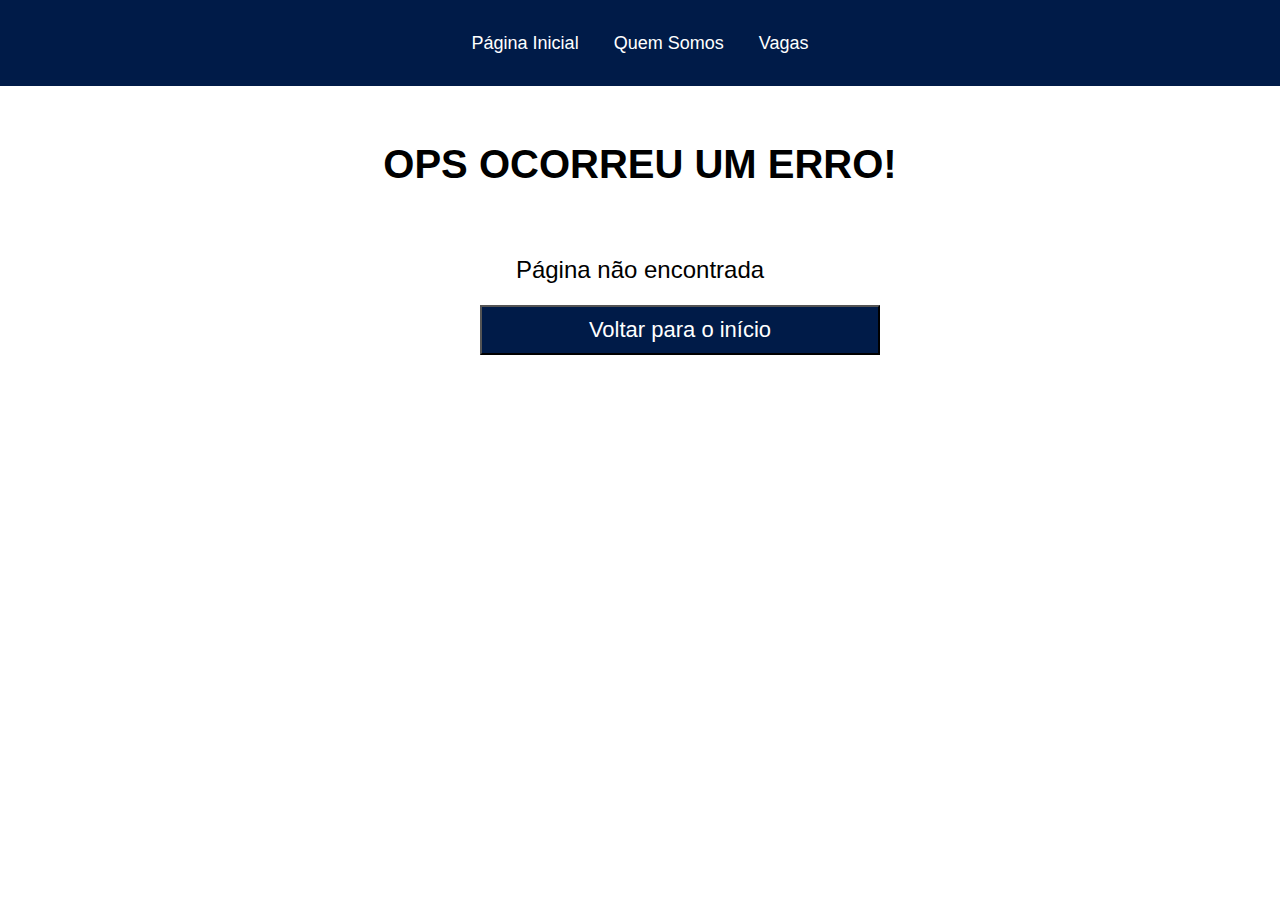
==== Trabalho Lucas/pag7_erro.html @ d6965bb7 "Add files via upload" ====
<!DOCTYPE html>
<html lang="pt-br">
<head>
    <meta charset="UTF-8">
    <meta name="viewport" content="width=device-width, initial-scale=1.0">
    <title>Erro- Pagina 7</title>
    <link rel="stylesheet" href="./ediçãogeral.css">
    
</head>
<body>

    <!-- Cabeçalho de botões com links -->
    <div>
        <header>
            <hgroup>
            <!-- <h1 class="titulo-site">Cadastro Empresa</h1> tirei o titulo por ser a pagina de erro-->
            <ul>
                <a href="#Página Inicial" class="botão_cabeçalho"><li>Página Inicial</li></a>
                <a href="#Quem Somos" class="botão_cabeçalho"> <li>Quem Somos</li></a>
                <a href="#Vagas" class="botão_cabeçalho"> <li>Vagas</li></a>
            </ul>
            </hgroup>
        </header>
    </div>

    <!-- div dos dados -->
    <div class="erro">
        <h1 class="erro-h1">OPS OCORREU UM ERRO!</h1>
        <p class="erro-p">Página não encontrada</p>

        <!-- botão de criar conta -->
        <button class="botão-erro" type="botão">Voltar para o início</button>
    </div>

    
 

</body>
---- Trabalho Lucas/ediçãogeral.css ----
* {
    padding: 0;
    margin: 0;
    box-sizing: border-box;
}

body{

font-family: 'Segoe UI', Tahoma, Geneva, Verdana, sans-serif;
font-style: normal;
font-weight: 200;
font-size: 18px;
line-height: 56px;
color: #000000;
}

.titulo-site{
    color: #ffffff;
    font-weight: 500;
}

            /* PAGINA 6 */
/* Cabeçalho de botões com links */ 

header{
    background-color: #001B48; 
}

li{
    display: inline-block;
    margin: 15px;
    color: #ffffff;
}

li:hover{    
    color: rgb(2, 2, 2);     
    transition: 0.20s all; 
}

hgroup{
    display: flex;
    flex-direction: row;
    align-items: center;
    justify-content: space-around;
}

.botão-cabeçalho{
    font-weight: 500;
    padding-right: 2px;
}

/* campos para preencher os dados (razão social, telefone...) */
.container {
    width: 50%;
    height: 50px;
    margin: 10px auto;
    padding: 10px;
    flex-direction: row; 
    align-items: center; 
    justify-content: space-around;
    display:flexbox;
}

/* razão social */
.razãosocial-pag6 {

    position: absolute;
    width: 360px;
    height: 45px;
    left: 70px;
    top: 110px;
    font-size: 22px;
    font-weight: 700;
}

.razãosocial1-pag6 {

    position: absolute;
    width: 360px;
    height: 45px;
    left: 70px;
    top: 160px;
}
.telefone-pag6 {

    position: absolute;
    width: 360px;
    height: 45px;
    left: 70px;
    top: 210px;
    font-size: 22px;
    font-weight: 700;
}

.telefone1-pag6 {

    position: absolute;
    width: 360px;
    height: 45px;
    left: 70px;
    top: 259px;
}
.email-pag6 {

    position: absolute;
    width: 360px;
    height: 45px;
    left: 70px;
    top: 310px;
    font-size: 22px;
    font-weight: 700;
}

.email1-pag6 {

    position: absolute;
    width: 360px;
    height: 45px;
    left: 70px;
    top: 365px;
}
.cnpj-pag6 {

    position: absolute;
    width: 360px;
    height: 45px;
    left: 70px;
    top: 410px;
    font-size: 22px;
    font-weight: 700;
}

.cnpj1-pag6 {

    position: absolute;
    width: 360px;
    height: 45px;
    left: 70px;
    top: 465px;
}
.cidade-pag6 {

    position: absolute;
    width: 360px;
    height: 45px;
    left: 70px;
    top: 510px;
    font-size: 22px;
    font-weight: 700;
}

.cidade1-pag6 {

    position: absolute;
    width: 360px;
    height: 45px;
    left: 70px;
    top: 565px;
}

button
{
    position: absolute;
    width: 200px;
    height: 45px;
    left: 900px;
    top: 560px;
    font-size: 20px;
    font-weight: 700;
    background-color: #1e3774;
    color: white;
}


        /* pagina 7 */
.erro{
    font-weight: 700;
}

.erro-h1 {
    text-align: center;
    font-size: 40px;
    padding: 50px
}

.erro-p {
    text-align: center;
    font-size: 24px;
    font-weight: 400;
    /* padding: 10px; */
}

.botão-erro{
    box-sizing: border-box;
    position: relative;
    width: 400px;
    height: 50px;
    left: 480px;
    top: 5px;
    font-size: 22px;
    font-weight: 500;
    background-color:#001B48;
    color: #ffffff;
}

/* PAGINA 8 */

/* div das descrições das empresas */
.descrição-pag8{
    width: 60%;
    height: 300px;
    border: 1px solid #000000;
    /* margin: 5px; */
    padding: 0 5px;
        
}

/* mequi */
.mequi-imagem{
    width: 9%;
    margin: 5px;
    padding: 5px;
}

.mequi-titulo, .mequi-descrição{
    text-align:right;
}

/* microsoft */
.microsoft-imagem{
    width: 7%;
    margin: 5px;
    padding: 5px;
}

.descrição-microsoftpag8{
    width: 500px;
    height: 200px;
    border: 1px solid #ccc;
    margin: 5px auto;
    text-align: center;
    /* padding: 0 5px; */
}

.microsoft-titulo, .microsoft-descrição{
    text-align: right;
}

/* vale */
.vale-imagem{
    width: 10%;
    margin: 5px;
    padding: 5px;
}

.vale-titulo, .vale-descrição{
    text-align: right;
}


        /* PAGINA 9 */

/* .horarioh3-pag9{
    font-size: 24px;
    font-weight: 400;
} */

.nomedaempresa-pag9 {

    position: absolute;
    width: 360px;
    height: 45px;
    left: 70px;
    top: 110px;
    font-size: 22px;
    font-weight: 700;
}

.nomedaempresa1-pag9 {

    position: absolute;
    width: 360px;
    height: 45px;
    left: 70px;
    top: 259px;
}

.cargo-pag9 {

    position: absolute;
    width: 360px;
    height: 45px;
    left: 70px;
    top: 310px;
    font-size: 22px;
    font-weight: 700;
}

.cargo1-pag9 {

    position: absolute;
    width: 360px;
    height: 45px;
    left: 70px;
    top: 365px;
}

.salario-pag9 {

    position: absolute;
    width: 360px;
    height: 45px;
    left: 70px;
    top: 410px;
    font-size: 22px;
    font-weight: 700;
}

.salario1-pag9 {

    position: absolute;
    width: 360px;
    height: 45px;
    left: 70px;
    top: 465px;
}

.descriçãodavaga-pag9 {

    position: absolute;
    width: 360px;
    height: 45px;
    left: 70px;
    top: 510px;
    font-size: 22px;
    font-weight: 700;
}

.descriçãodavaga1-pag9 {

    position: absolute;
    width: 360px;
    height: 45px;
    left: 70px;
    top: 565px;
}

.beneficios-pag9 {

    position: absolute;
    width: 360px;
    height: 45px;
    left: 70px;
    top: 610px;
    font-size: 22px;
    font-weight: 700;
}

.beneficios1-pag9 {

    position: absolute;
    width: 360px;
    height: 45px;
    left: 70px;
    top: 665px;
}

.horarios-pag9{
    position: absolute;
    width: 360px;
    height: 45px;
    left: 70px;
    top: 765px;
}

.botão-pag9{
    position: absolute;
    width: 360px;
    height: 45px;
    left: 70px;
    top: 965px;
}

.mapa-pag9{
    position: absolute;
    width: 560px;
    height: 400px;
    right: 70px;
    top: 100px;
}

textarea{
    resize:none;
}
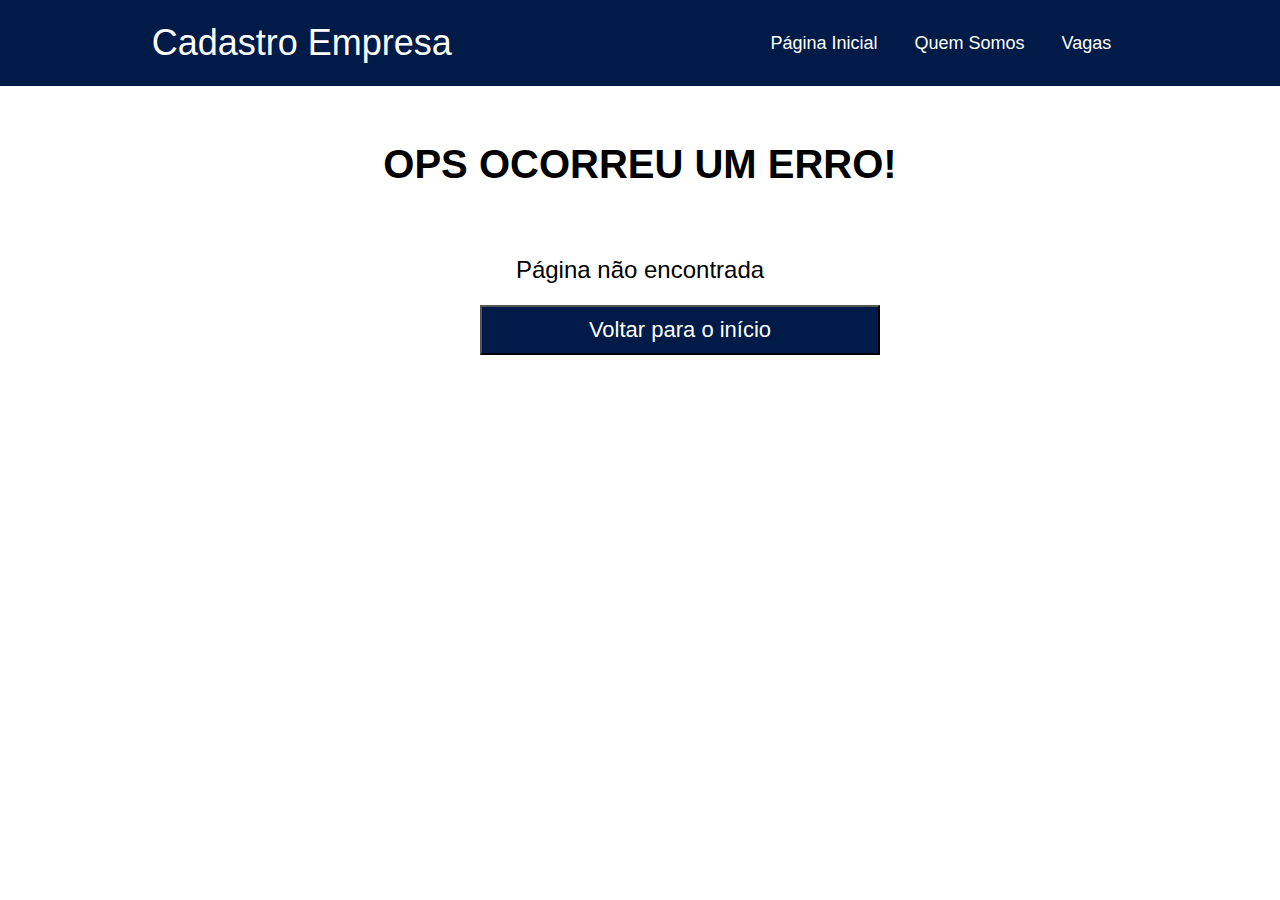
==== commit 10524482: "Add files via upload" ====
--- a/Trabalho Lucas/pag7_erro.html
+++ b/Trabalho Lucas/pag7_erro.html
@@ -4,7 +4,7 @@
     <meta charset="UTF-8">
     <meta name="viewport" content="width=device-width, initial-scale=1.0">
     <title>Erro- Pagina 7</title>
-    <link rel="stylesheet" href="./ediçãogeral.css">
+    <link rel="stylesheet" href="./style_pag7.css">
     
 </head>
 <body>
@@ -13,11 +13,11 @@
     <div>
         <header>
             <hgroup>
-            <!-- <h1 class="titulo-site">Cadastro Empresa</h1> tirei o titulo por ser a pagina de erro-->
+            <h1 class="titulo-site">Cadastro Empresa</h1>
             <ul>
-                <a href="#Página Inicial" class="botão_cabeçalho"><li>Página Inicial</li></a>
-                <a href="#Quem Somos" class="botão_cabeçalho"> <li>Quem Somos</li></a>
-                <a href="#Vagas" class="botão_cabeçalho"> <li>Vagas</li></a>
+                <a href="#Página Inicial" class="botão-cabeçalho"><li>Página Inicial</li></a>
+                <a href="#Quem Somos" class="botão-cabeçalho"> <li>Quem Somos</li></a>
+                <a href="#Vagas" class="botão-cabeçalho"> <li>Vagas</li></a>
             </ul>
             </hgroup>
         </header>
--- a/Trabalho Lucas/style_pag7.css
+++ b/Trabalho Lucas/style_pag7.css
@@ -0,0 +1,88 @@
+
+
+* {
+    padding: 0;
+    margin: 0;
+    box-sizing: border-box;
+}
+
+body{
+
+font-family: 'Segoe UI', Tahoma, Geneva, Verdana, sans-serif;
+font-style: normal;
+font-weight: 200;
+font-size: 18px;
+line-height: 56px;
+color: #000000;
+}
+
+.titulo-site{
+    color: #ffffff;
+    font-weight: 500;
+}
+
+            /* PAGINA 6 */
+/* Cabeçalho de botões com links */ 
+
+header{
+    background-color: #001B48; 
+}
+
+li{
+    display: inline-block;
+    margin: 15px;
+    color: #ffffff;
+}
+
+li:hover{    
+    color: rgb(2, 2, 2);     
+    transition: 0.20s all; 
+}
+
+hgroup{
+    display: flex;
+    flex-direction: row;
+    align-items: center;
+    justify-content: space-around;
+}
+
+.botão-cabeçalho{
+    font-weight: 500;
+    padding-right: 2px;
+}
+
+.titulo-site{
+    color: #ffffff;
+    font-weight: 500;
+}
+
+.erro{
+    font-weight: 700;
+}
+
+.erro-h1 {
+    text-align: center;
+    font-size: 40px;
+    padding: 50px
+}
+
+.erro-p {
+    text-align: center;
+    font-size: 24px;
+    font-weight: 400;
+    /* padding: 10px; */
+}
+
+.botão-erro{
+    box-sizing: border-box;
+    position: relative;
+    width: 400px;
+    height: 50px;
+    left: 480px;
+    top: 5px;
+    font-size: 22px;
+    font-weight: 500;
+    background-color:#001B48;
+    color: #ffffff;
+}
+
